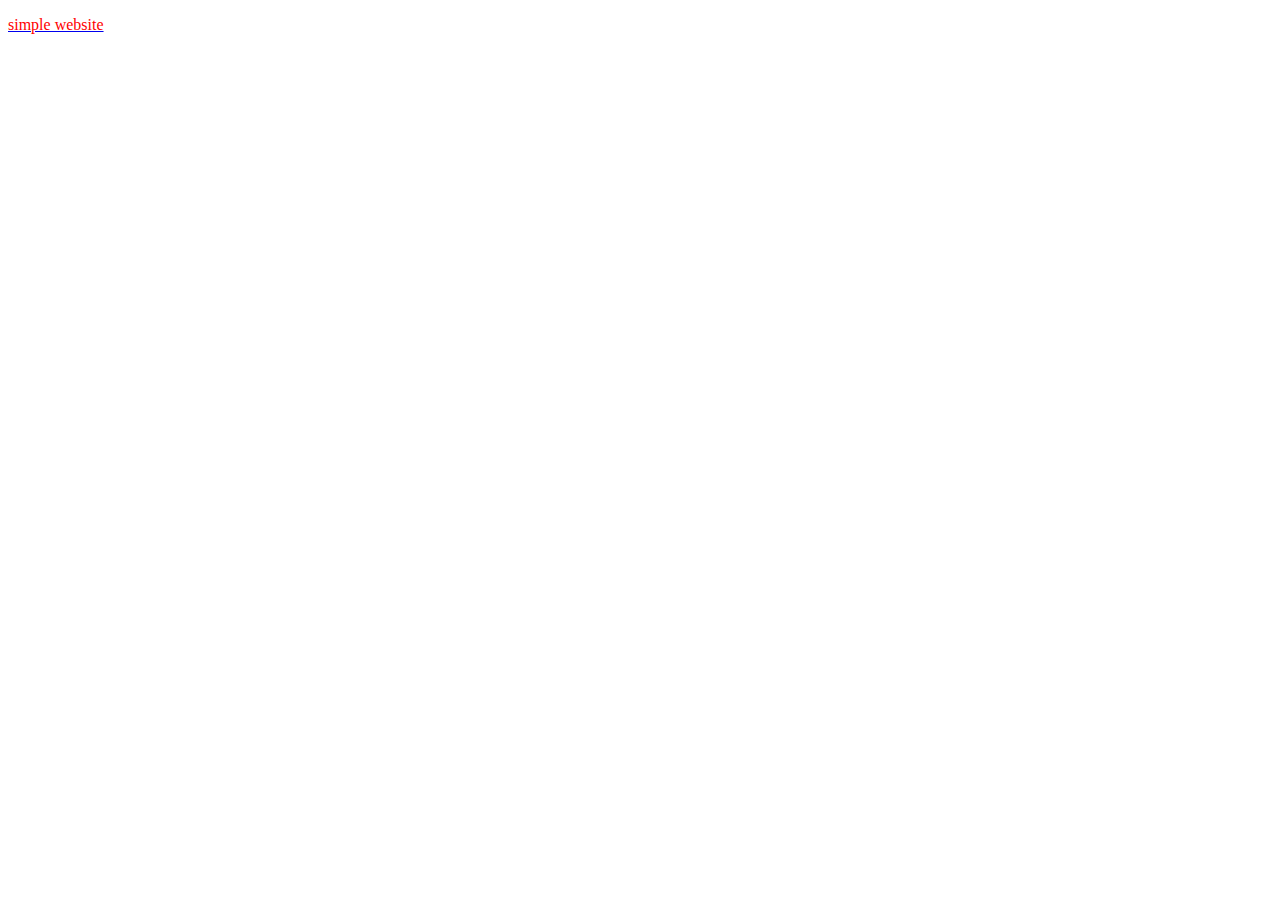
==== about.html @ da5cf5b8 "simple website" ====
<!DOCTYPE html>
<html>
<head>
    <meta charset="utf-8">
    <meta name="viewport" content="width=device-width, initial-scale=1">
    <title></title>
    <link rel="stylesheet" href="style.css">
</head>
<body>
    <a href="contact.html">
    <a href="index.html">
  <p>simple website</p>
</body>
</html>
---- style.css ----
p {color : red};
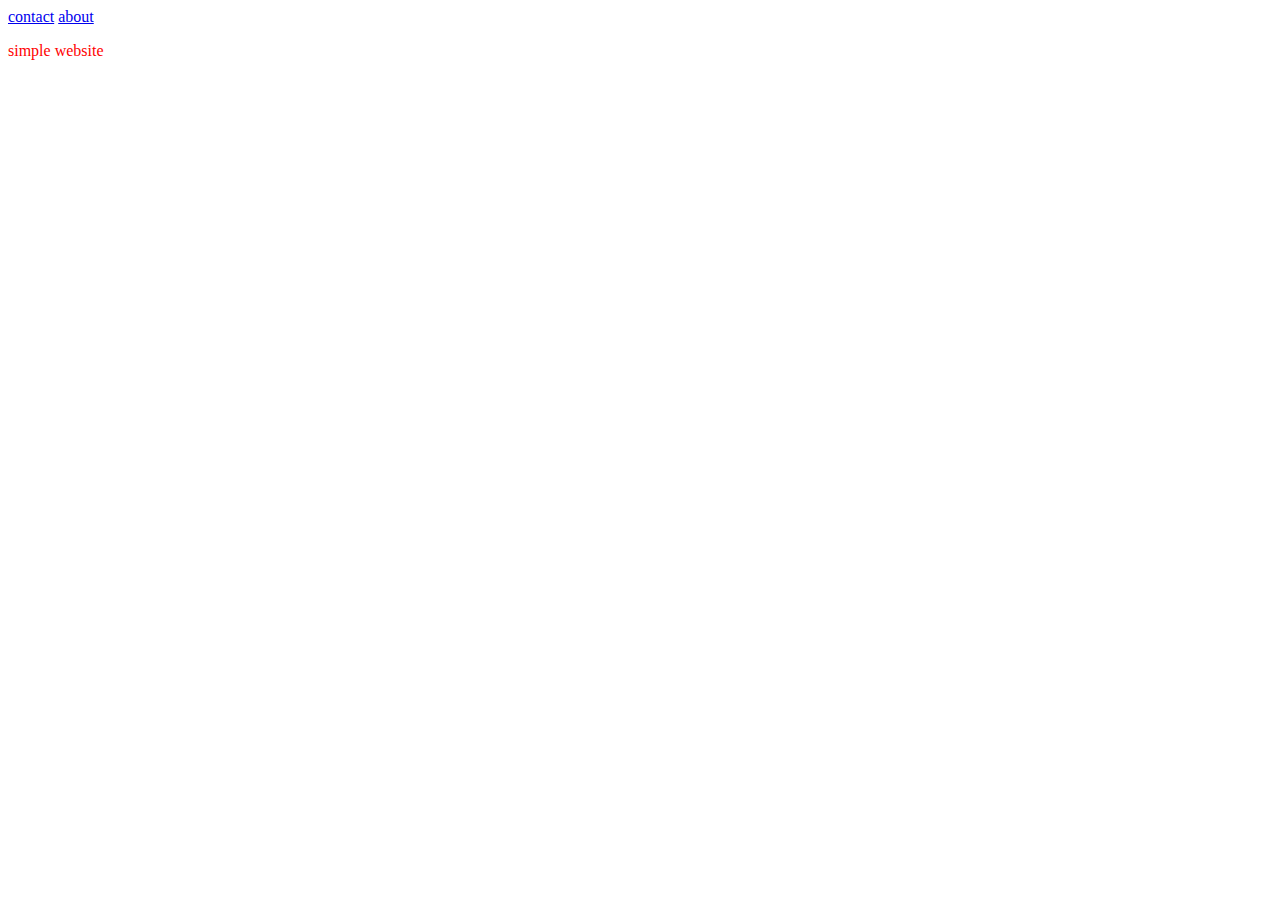
==== commit a31d3c97: "simple website" ====
--- a/about.html
+++ b/about.html
@@ -7,8 +7,10 @@
     <link rel="stylesheet" href="style.css">
 </head>
 <body>
-    <a href="contact.html">
-    <a href="index.html">
+    <header>
+        <a href="contact.html">contact</a>
+        <a href="about.html">about</a>
+    </header>
   <p>simple website</p>
 </body>
 </html>